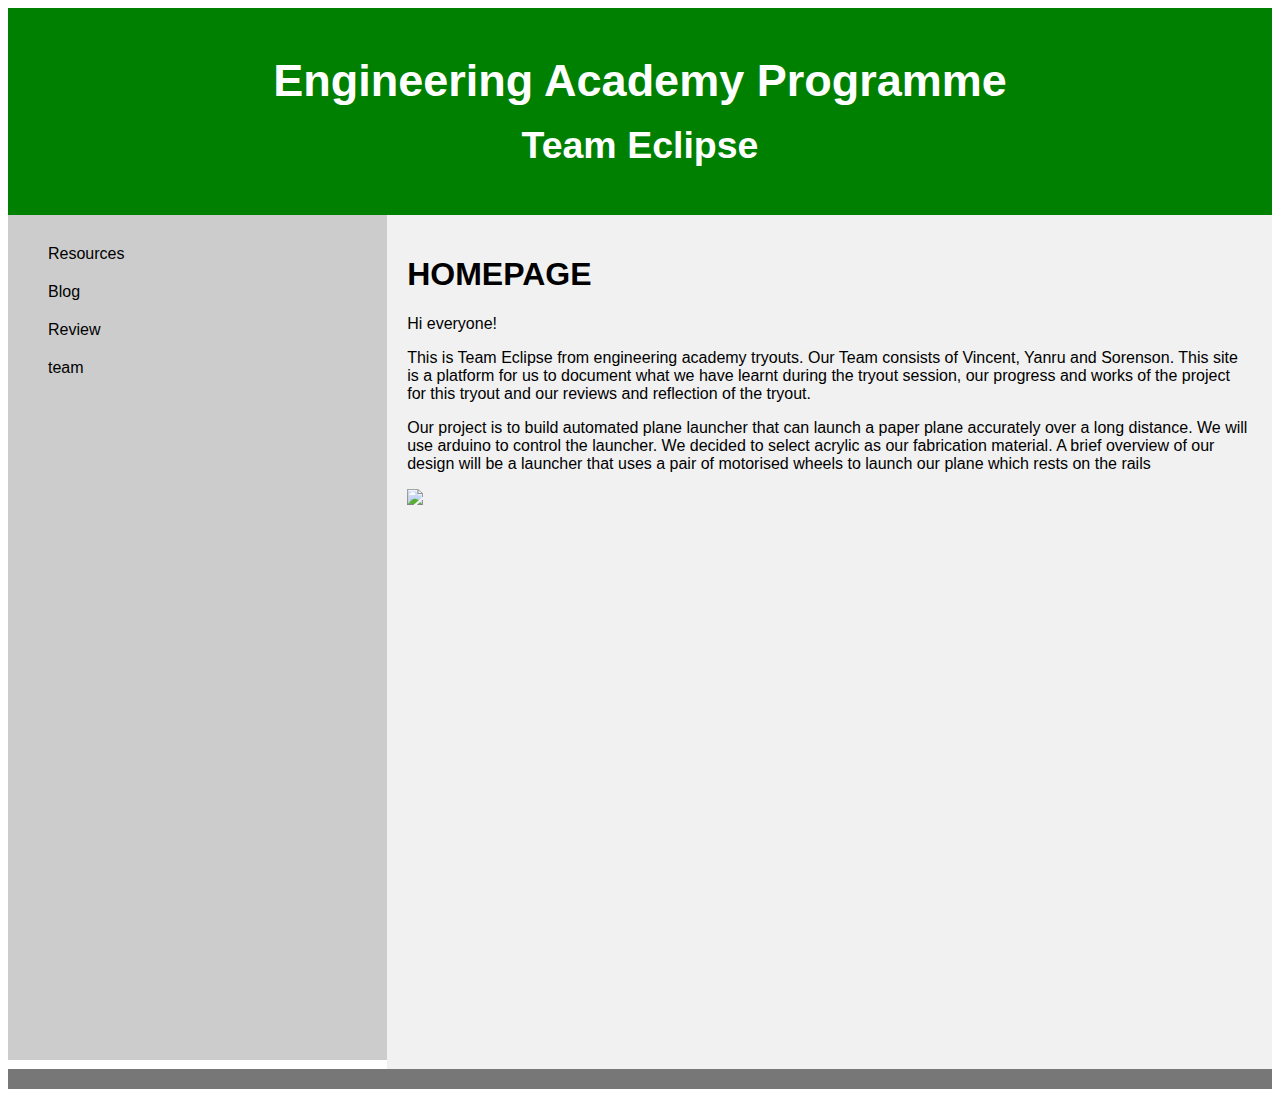
==== index.html @ 5a5b540d "forgot index" ====
<!DOCTYPE html> <html lang="en"> <head> <title>CSS Template</title> <meta
charset="utf-8"> <meta name="viewport" content="width=device-width,
initial-scale=1">
<style> * { box-sizing: border-box; }
  body {
      font-family: Arial, Helvetica, sans-serif;
  }

  /* Style the header */

  header {
      background-color:green;
      padding: 10px;
      text-align: center;
      font-size: 30px;
      color: white;
      font-family:"Comic Sans MS", cursive, sans-serif;
  }

  /* Create two columns/boxes that floats next to each other */
 ul {
      float: left;
      width: 30%;
      height: 845px; /* only for demonstration, should be removed */
      background: #ccc;
      padding: 20px;
  }


  /* Style the list inside the menu */
  ul {
    list-style-type: none;
    margin: 0;
    width: ;
    background-color: #ccc;
}

li a {
    display: block;
    color: #000;
    padding: 10px 20px;
    text-decoration: none;
}

/* Change the link color on hover */
li a:hover {
    background-color: #555;
    color: white;
}


  article {
      float: left;
      padding: 20px;
      width: 70%;
      background-color: #f1f1f1;
      height: 854px; /* only for demonstration, should be removed */
  }

  /* Clear floats after the columns */
  section:after {
      content: "";
      display: table;
      clear: both;
  }

  /* Style the footer */
  footer {
      background-color: #777;
      padding: 10px;
      text-align: center;
      color: white;
  }

  /* Responsive layout - makes the two columns/boxes stack on top of each other instead of next to each other, on small screens */
  @media (max-width: 600px) {
     ul, article {
          width: 100%;
          height: auto;
      }
  }
  </style>
  </head>
  <body>

  <header>
    <h2> Engineering Academy Programme<br><sub>Team Eclipse</sub> </h2>
  </header>
  <section>

<nav>
<ul>
  <li><a href="#Resources">Resources</a></li>
  <li><a href="#blog.html">Blog</a></li>
  <li><a href="#review.html">Review</a></li>
  <li><a href="#team.html">team</a></li>
</ul>
</nav>

    <article>
      <h1>HOMEPAGE</h1>
      <p>Hi everyone!</p>
      <p>This is Team Eclipse from engineering academy tryouts. Our Team consists of Vincent, Yanru and Sorenson.
      This site is a platform for us to document what we have learnt during the tryout session, our progress and works of the project
      for this tryout and our reviews and reflection of the tryout. </p>
      <p> Our project is to build automated plane launcher that can launch a paper plane accurately over a long distance.
      We will use arduino to control the launcher. We decided to select acrylic as our fabrication material. A brief overview of our design will be a launcher that uses a pair of motorised wheels to launch our plane which rests on the rails </p>
      <p><img src="airplane.gif" style="width:400px height:50px"></p> </article>
  </section>
  <footer>
  </footer>
 </body>
  </html>
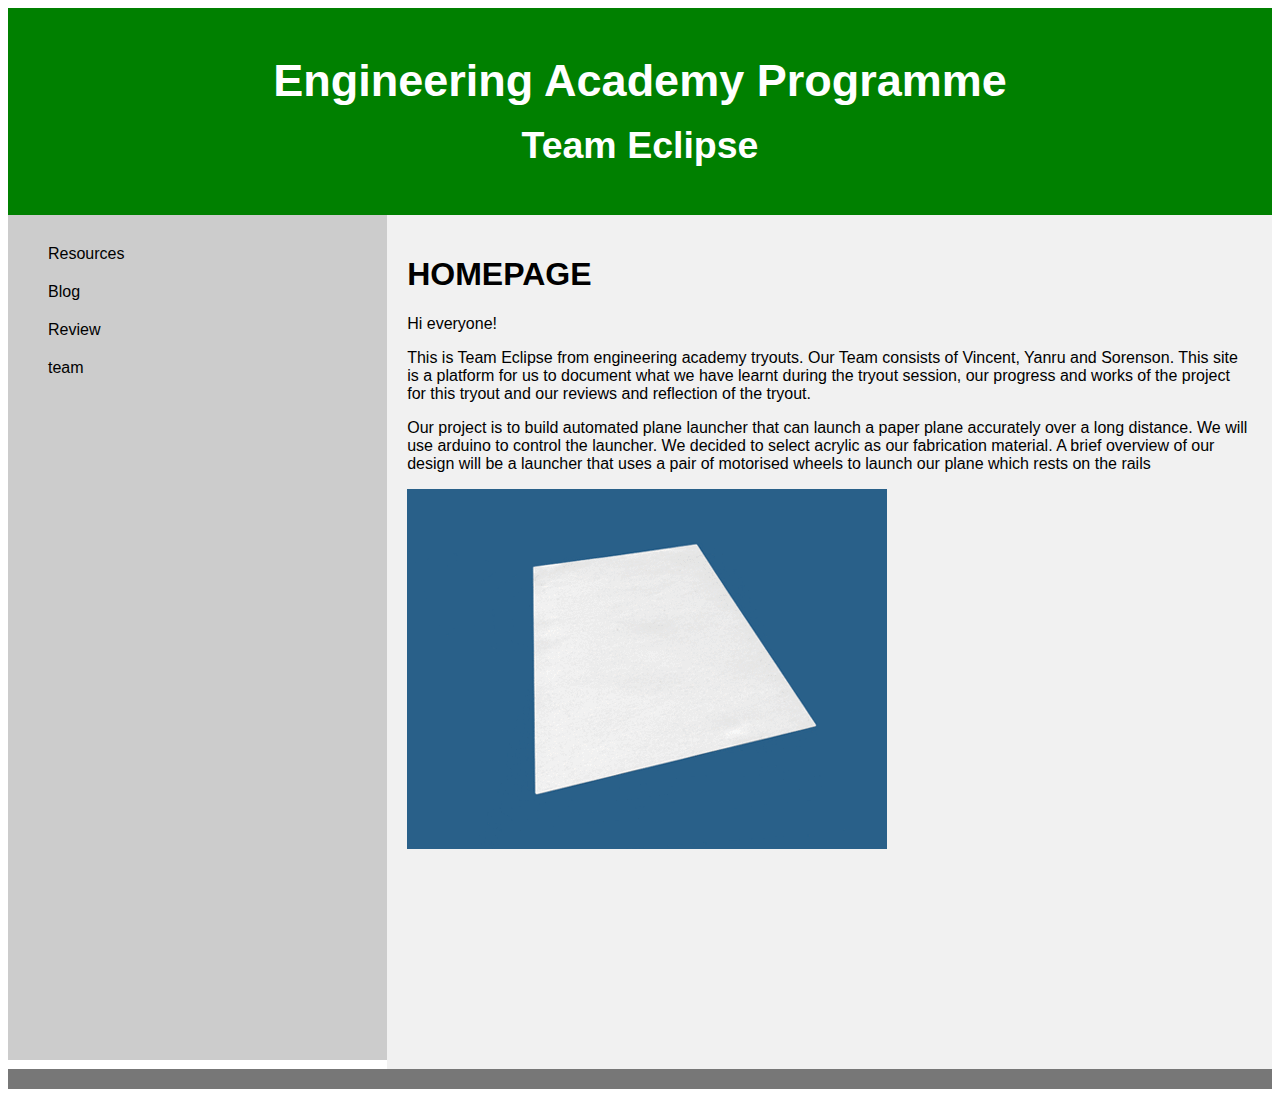
==== commit c78d7079: "quick edit" ====
--- a/index.html
+++ b/index.html
@@ -90,7 +90,7 @@
 
 <nav>
 <ul>
-  <li><a href="#Resources">Resources</a></li>
+  <li><a href="resources.html">Resources</a></li>
   <li><a href="#blog.html">Blog</a></li>
   <li><a href="#review.html">Review</a></li>
   <li><a href="#team.html">team</a></li>
@@ -105,7 +105,7 @@
       for this tryout and our reviews and reflection of the tryout. </p>
       <p> Our project is to build automated plane launcher that can launch a paper plane accurately over a long distance.
       We will use arduino to control the launcher. We decided to select acrylic as our fabrication material. A brief overview of our design will be a launcher that uses a pair of motorised wheels to launch our plane which rests on the rails </p>
-      <p><img src="airplane.gif" style="width:400px height:50px"></p> </article>
+      <p><img src="image/airplane.gif" style="width:400px height:50px"></p> </article>
   </section>
   <footer>
   </footer>
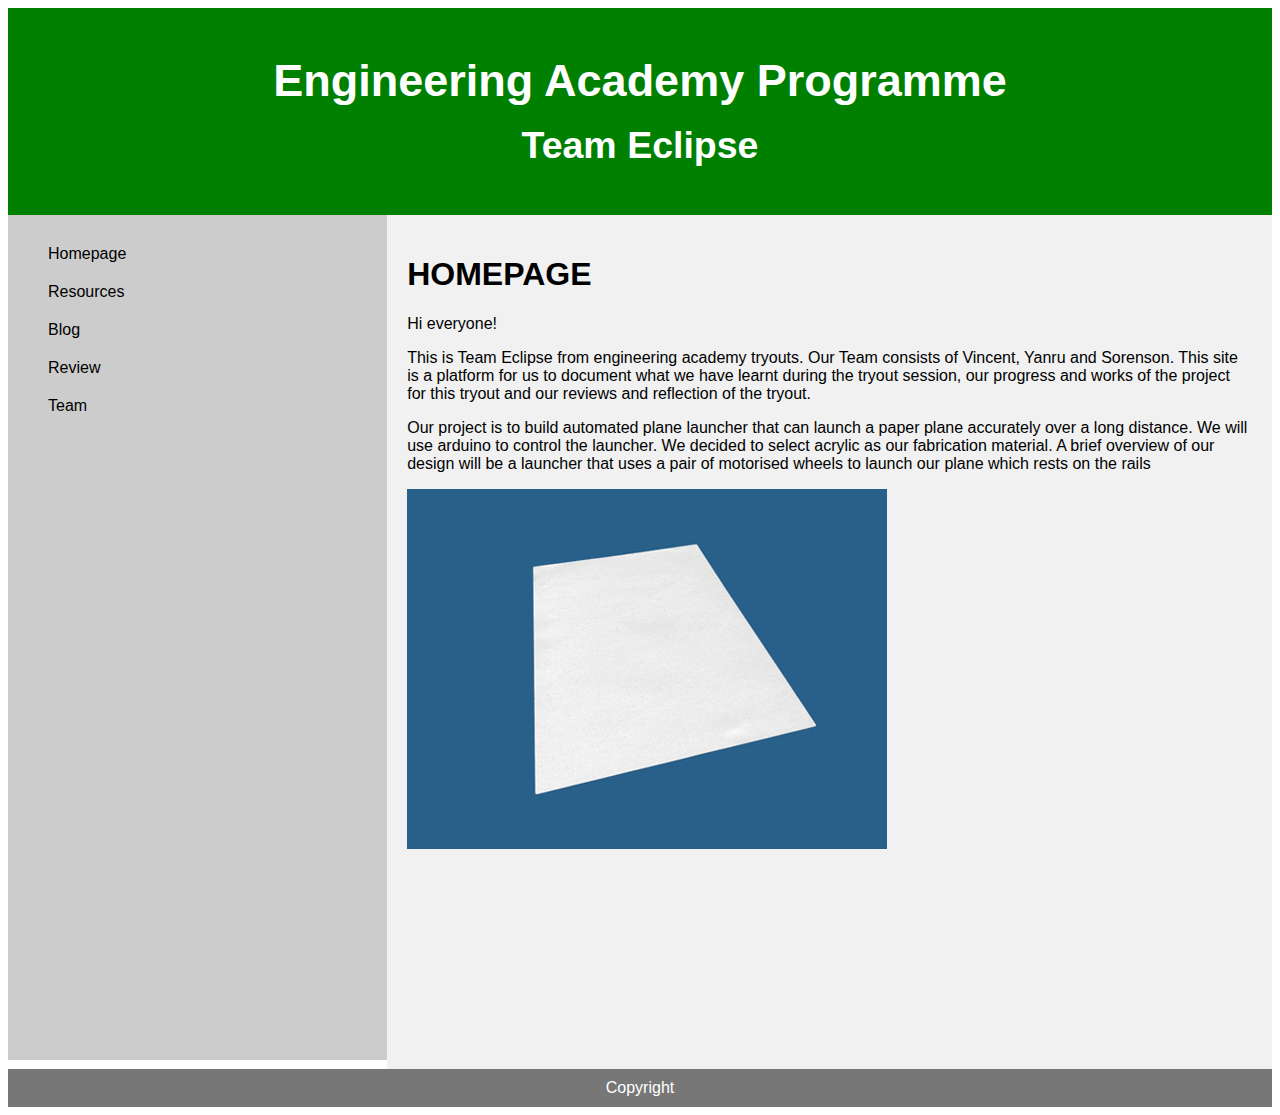
==== commit 68b18f0d: "sample correction" ====
--- a/index.html
+++ b/index.html
@@ -1,101 +1,26 @@
-<!DOCTYPE html> <html lang="en"> <head> <title>CSS Template</title> <meta
-charset="utf-8"> <meta name="viewport" content="width=device-width,
-initial-scale=1">
-<style> * { box-sizing: border-box; }
-  body {
-      font-family: Arial, Helvetica, sans-serif;
-  }
+<!DOCTYPE html>
+<html lang="en">
+  <head>
+    <title>My EA Website</title>
+    <meta charset="utf-8">
+    <meta name="viewport" content="width=device-width,initial-scale=1">
+    <link rel="stylesheet" type="text/css" href="mystyle.css">
+  </head>
 
-  /* Style the header */
-
-  header {
-      background-color:green;
-      padding: 10px;
-      text-align: center;
-      font-size: 30px;
-      color: white;
-      font-family:"Comic Sans MS", cursive, sans-serif;
-  }
-
-  /* Create two columns/boxes that floats next to each other */
- ul {
-      float: left;
-      width: 30%;
-      height: 845px; /* only for demonstration, should be removed */
-      background: #ccc;
-      padding: 20px;
-  }
-
-
-  /* Style the list inside the menu */
-  ul {
-    list-style-type: none;
-    margin: 0;
-    width: ;
-    background-color: #ccc;
-}
-
-li a {
-    display: block;
-    color: #000;
-    padding: 10px 20px;
-    text-decoration: none;
-}
-
-/* Change the link color on hover */
-li a:hover {
-    background-color: #555;
-    color: white;
-}
-
-
-  article {
-      float: left;
-      padding: 20px;
-      width: 70%;
-      background-color: #f1f1f1;
-      height: 854px; /* only for demonstration, should be removed */
-  }
-
-  /* Clear floats after the columns */
-  section:after {
-      content: "";
-      display: table;
-      clear: both;
-  }
-
-  /* Style the footer */
-  footer {
-      background-color: #777;
-      padding: 10px;
-      text-align: center;
-      color: white;
-  }
-
-  /* Responsive layout - makes the two columns/boxes stack on top of each other instead of next to each other, on small screens */
-  @media (max-width: 600px) {
-     ul, article {
-          width: 100%;
-          height: auto;
-      }
-  }
-  </style>
-  </head>
   <body>
-
-  <header>
-    <h2> Engineering Academy Programme<br><sub>Team Eclipse</sub> </h2>
-  </header>
-  <section>
-
-<nav>
-<ul>
-  <li><a href="resources.html">Resources</a></li>
-  <li><a href="#blog.html">Blog</a></li>
-  <li><a href="#review.html">Review</a></li>
-  <li><a href="#team.html">team</a></li>
-</ul>
-</nav>
+    <header>
+      <h2> Engineering Academy Programme<br><sub>Team Eclipse</sub> </h2>
+    </header>
+    <section>
+      <nav>
+        <ul>
+          <li><a href="index.html">Homepage</a>
+          <li><a href="resources.html">Resources</a></li>
+          <li><a href="blog.html">Blog</a></li>
+          <li><a href="review.html">Review</a></li>
+          <li><a href="team.html">Team</a></li>
+        </ul>
+      </nav>
 
     <article>
       <h1>HOMEPAGE</h1>
@@ -105,9 +30,11 @@
       for this tryout and our reviews and reflection of the tryout. </p>
       <p> Our project is to build automated plane launcher that can launch a paper plane accurately over a long distance.
       We will use arduino to control the launcher. We decided to select acrylic as our fabrication material. A brief overview of our design will be a launcher that uses a pair of motorised wheels to launch our plane which rests on the rails </p>
-      <p><img src="image/airplane.gif" style="width:400px height:50px"></p> </article>
+      <p><img src="image/airplane.gif" style="width:400px height:50px"></p>
+    </article>
   </section>
   <footer>
+    Copyright
   </footer>
  </body>
-  </html>
+</html>
--- a/mystyle.css
+++ b/mystyle.css
@@ -0,0 +1,89 @@
+* {
+    box-sizing:
+    border-box;
+}
+
+body {
+      font-family: Arial, Helvetica, sans-serif;
+  }
+
+  /* Style the header */
+
+header {
+      background-color:green;
+      padding: 10px;
+      text-align: center;
+      font-size: 30px;
+      color: white;
+      font-family:"Comic Sans MS", cursive, sans-serif;
+  }
+
+  /* Create two columns/boxes that floats next to each other */
+ ul {
+      float: left;
+      width: 30%;
+      height: 845px; /* only for demonstration, should be removed */
+      background: #ccc;
+      padding: 20px;
+  }
+
+
+  /* Style the list inside the menu */
+ul {
+    list-style-type: none;
+    margin: 0;
+    width: ;
+    background-color: #ccc;
+}
+
+li a {
+    display: block;
+    color: #000;
+    padding: 10px 20px;
+    text-decoration: none;
+}
+
+/* Change the link color on hover */
+li a:hover {
+    background-color: #555;
+    color: white;
+}
+
+
+article {
+      float: left;
+      padding: 20px;
+      width: 70%;
+      background-color: #f1f1f1;
+      height: 854px; /* only for demonstration, should be removed */
+  }
+
+  /* Clear floats after the columns */
+  section:after {
+      content: "";
+      display: table;
+      clear: both;
+  }
+
+  /* Style the footer */
+  footer {
+      background-color: #777;
+      padding: 10px;
+      text-align: center;
+      color: white;
+  }
+
+  /* Responsive layout - makes the two columns/boxes stack on top of each other instead of next to each other, on small screens */
+  @media (max-width: 600px) {
+     ul, article {
+          width: 100%;
+          height: auto;
+      }
+  }
+  /* Responsive layout - makes the two columns/boxes stack on top of each other instead of next to each other, on small screens */
+  @media (max-width: 600px) {
+     ul, article {
+          width: 100%;
+          height: auto;
+      }
+  }
